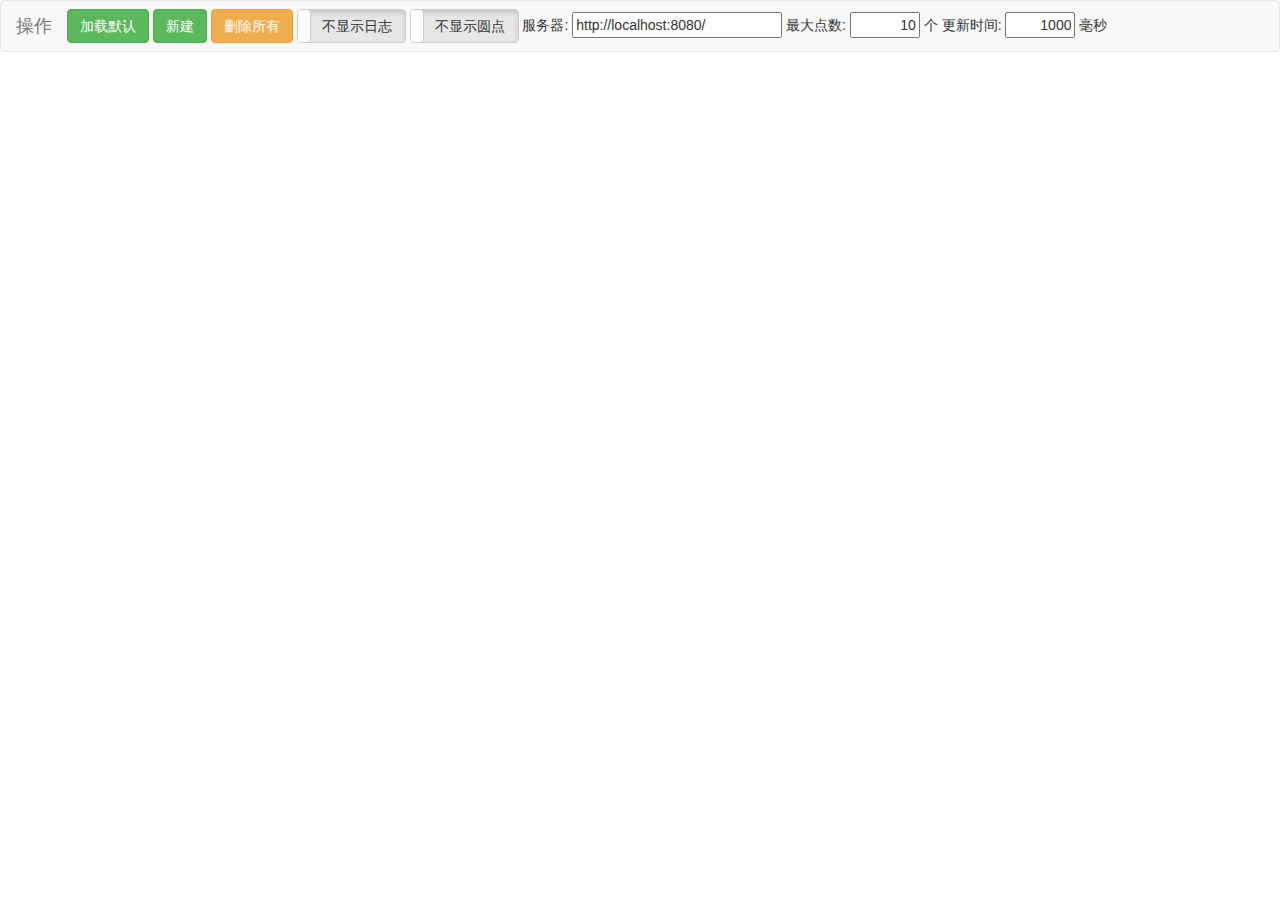
==== client/charts.html @ 0b085b2c "完善展示层" ====
<!DOCTYPE html>
<html>
<head lang="en">
    <meta charset="UTF-8">
    <title>SQL Chart</title>
    <link rel="stylesheet" href="css/bootstrap.min.css"/>
    <link rel="stylesheet" href="css/bootstrap-toggle.min.css"/>
    <style type="text/css">
        .demo-container {
            position: relative;
            float: left;
            box-sizing: border-box;
            width: 550px;
            height: 250px;
            padding: 20px 15px 15px 15px;
            margin: 15px;
            border: 1px solid #ddd;
            background: #fff;
            background: linear-gradient(#f6f6f6 0, #fff 50px);
            background: -o-linear-gradient(#f6f6f6 0, #fff 50px);
            background: -ms-linear-gradient(#f6f6f6 0, #fff 50px);
            background: -moz-linear-gradient(#f6f6f6 0, #fff 50px);
            background: -webkit-linear-gradient(#f6f6f6 0, #fff 50px);
            box-shadow: 0 3px 10px rgba(0, 0, 0, 0.15);
            -o-box-shadow: 0 3px 10px rgba(0, 0, 0, 0.1);
            -ms-box-shadow: 0 3px 10px rgba(0, 0, 0, 0.1);
            -moz-box-shadow: 0 3px 10px rgba(0, 0, 0, 0.1);
            -webkit-box-shadow: 0 3px 10px rgba(0, 0, 0, 0.1);
        }

        .demo-placeholder {
            width: 100%;
            height: 100%;
            font-size: 14px;
            line-height: 1.2em;
        }

        .close {
            position: absolute;
            top: 5px;
            right: 5px;
        }

    </style>
</head>
<body>

<nav class="navbar navbar-default">
    <div class="container-fluid">
        <div class="navbar-header">
            <div class="navbar-brand">操作</div>
        </div>
        <button class="btn btn-success navbar-btn" id="start">加载默认</button>
        <button type="button" class="btn btn-success navbar-btn" data-toggle="modal" data-target="#myModal">新建</button>
        <button class="btn btn-warning navbar-btn" id="clear">删除所有</button>

        <input id="debug-toggle" type="checkbox" data-on="显示日志" data-off="不显示日志" data-toggle="toggle">
        <input id="point-toggle" type="checkbox" data-on="显示圆点" data-off="不显示圆点" data-toggle="toggle">

        服务器: <input id="updateAPI" type="text" style="width: 15em;">
        最大点数: <input id="updatePoints" type="text" style="text-align: right; width:5em"> 个
        更新时间: <input id="updateInterval" type="text" style="text-align: right; width:5em"> 毫秒
    </div>
</nav>

<!-- Modal -->
<div class="modal fade" id="myModal" tabindex="-1" role="dialog" aria-labelledby="myModalLabel">
    <div class="modal-dialog" role="document">
        <div class="modal-content">
            <div class="modal-header">
                <button type="button" class="close" data-dismiss="modal" aria-label="Close"><span
                        aria-hidden="true">&times;</span></button>
                <h4 class="modal-title" id="myModalLabel">新建图表 - SQL</h4>
            </div>
            <div class="modal-body">
                <textarea id="sql" rows="10" style="width: 100%"></textarea>
            </div>
            <div class="modal-footer">
                <button type="button" class="btn btn-default" data-dismiss="modal">关闭</button>
                <button type="button" class="btn btn-primary" id="new">创建</button>
            </div>
        </div>
    </div>
</div>

<div id="charts">
</div>

<div id="log" style="display: none; float: left"></div>
<!--[if lte IE 8]>
<script language="javascript" type="text/javascript" src="lib/excanvas.js"></script><![endif]-->
<script language="javascript" type="text/javascript" src="lib/jquery-1.10.2.min.js"></script>
<script language="javascript" type="text/javascript" src="lib/jquery.flot.js"></script>
<script language="javascript" type="text/javascript" src="lib/jquery.flot.time.min.js"></script>
<script language="javascript" type="text/javascript" src="lib/bootstrap.min.js"></script>
<script language="javascript" type="text/javascript" src="lib/bootstrap-toggle.min.js"></script>
<script language="javascript" type="text/javascript" src="js/com.log.js"></script>
<script language="javascript" type="text/javascript" src="js/main.js"></script>
<script language="javascript" type="text/javascript" src="js/sql.chart.js"></script>


<script type="text/javascript">
    $(function () {
        $("#point-toggle").change(function () {
            showPoint = $(this).prop('checked');
        });
        $("#debug-toggle").change(function () {
            if ($(this).prop('checked')) {
                $("#log").show();
            } else {
                $("#log").hide();
            }
        });

        var baseUrl = $("#updateAPI").val();
        var charts = [];
        $("#new").on("click", function () {
            log($("#myModal"));
            $("#myModal").modal('hide');
            var chart = new SqlChart({
                section: "#charts",
                apiUrl: baseUrl + "/data",
                sql: $("#sql").val()
            }, {
                series: {
                    points: {show: showPoint},
                    lines: {show: true}
                }
            });
            chart.start();
            charts.push(chart);
        });

        $("#clear").on("click", function () {
            $.each(charts, function (i, o) {
                o.destroy();
            });
        });

        $("#start").click(function () {
            log("url = " + baseUrl + "/charts");
            $.ajax({
                url: baseUrl + "/charts",
                method: "post"
            }).success(function (list) {
                $.each(list, function (i, o) {
                    var chart = new SqlChart({
                        section: "#charts",
                        apiUrl: baseUrl + "/data",
                        sql: o
                    }, {
                        series: {
                            points: {show: showPoint},
                            lines: {show: true}
                        }
                    });
                    chart.start();
                    charts.push(chart);
                });
            }).error(function (e) {
                alert("获取列表失败,请启动服务");
            });
        });
    });
</script>
</body>
</html>
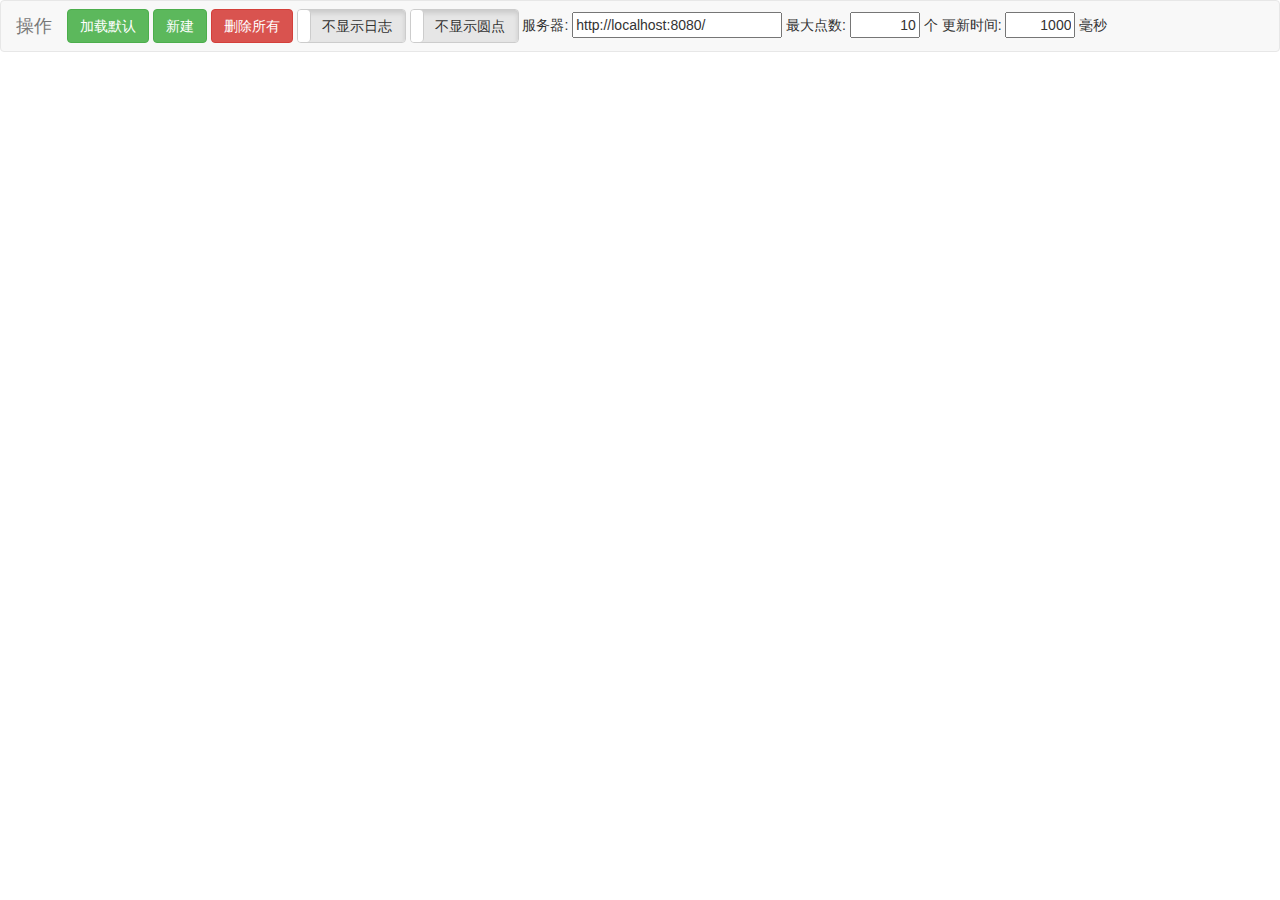
==== commit 7d5c4c2a: "修改数据绑定" ====
--- a/client/charts.html
+++ b/client/charts.html
@@ -5,43 +5,7 @@
     <title>SQL Chart</title>
     <link rel="stylesheet" href="css/bootstrap.min.css"/>
     <link rel="stylesheet" href="css/bootstrap-toggle.min.css"/>
-    <style type="text/css">
-        .demo-container {
-            position: relative;
-            float: left;
-            box-sizing: border-box;
-            width: 550px;
-            height: 250px;
-            padding: 20px 15px 15px 15px;
-            margin: 15px;
-            border: 1px solid #ddd;
-            background: #fff;
-            background: linear-gradient(#f6f6f6 0, #fff 50px);
-            background: -o-linear-gradient(#f6f6f6 0, #fff 50px);
-            background: -ms-linear-gradient(#f6f6f6 0, #fff 50px);
-            background: -moz-linear-gradient(#f6f6f6 0, #fff 50px);
-            background: -webkit-linear-gradient(#f6f6f6 0, #fff 50px);
-            box-shadow: 0 3px 10px rgba(0, 0, 0, 0.15);
-            -o-box-shadow: 0 3px 10px rgba(0, 0, 0, 0.1);
-            -ms-box-shadow: 0 3px 10px rgba(0, 0, 0, 0.1);
-            -moz-box-shadow: 0 3px 10px rgba(0, 0, 0, 0.1);
-            -webkit-box-shadow: 0 3px 10px rgba(0, 0, 0, 0.1);
-        }
-
-        .demo-placeholder {
-            width: 100%;
-            height: 100%;
-            font-size: 14px;
-            line-height: 1.2em;
-        }
-
-        .close {
-            position: absolute;
-            top: 5px;
-            right: 5px;
-        }
-
-    </style>
+    <link rel="stylesheet" href="css/sql.chart.css"/>
 </head>
 <body>
 
@@ -52,10 +16,10 @@
         </div>
         <button class="btn btn-success navbar-btn" id="start">加载默认</button>
         <button type="button" class="btn btn-success navbar-btn" data-toggle="modal" data-target="#myModal">新建</button>
-        <button class="btn btn-warning navbar-btn" id="clear">删除所有</button>
+        <button class="btn btn-danger navbar-btn" id="clear">删除所有</button>
 
-        <input id="debug-toggle" type="checkbox" data-on="显示日志" data-off="不显示日志" data-toggle="toggle">
-        <input id="point-toggle" type="checkbox" data-on="显示圆点" data-off="不显示圆点" data-toggle="toggle">
+        <input id="debug-toggle" type="checkbox" data-onstyle="success" data-on="显示日志" data-off="不显示日志" data-toggle="toggle">
+        <input id="point-toggle" type="checkbox" data-onstyle="success" data-on="显示圆点" data-off="不显示圆点" data-toggle="toggle">
 
         服务器: <input id="updateAPI" type="text" style="width: 15em;">
         最大点数: <input id="updatePoints" type="text" style="text-align: right; width:5em"> 个
@@ -95,23 +59,76 @@
 <script language="javascript" type="text/javascript" src="lib/bootstrap.min.js"></script>
 <script language="javascript" type="text/javascript" src="lib/bootstrap-toggle.min.js"></script>
 <script language="javascript" type="text/javascript" src="js/com.log.js"></script>
-<script language="javascript" type="text/javascript" src="js/main.js"></script>
 <script language="javascript" type="text/javascript" src="js/sql.chart.js"></script>
 
 
 <script type="text/javascript">
+    function ls(key, val) {
+        var ls = window.localStorage;
+        if (val != undefined) {
+            ls.setItem(key, val);
+        }
+        return ls.getItem(key);
+    }
+
+    function loadValue(key, val) {
+        return ls(key) != undefined ? ls(key) : val;
+    }
+
+    var totalPoints = loadValue("totalPoints", 10);
+    $("#updatePoints").val(totalPoints).change(function () {
+        var v = $(this).val();
+        if (v && !isNaN(+v)) {
+            totalPoints = +v;
+            if (totalPoints < 5) {
+                totalPoints = 5;
+            }
+            $(this).val("" + totalPoints);
+            ls("totalPoints", totalPoints);
+        }
+    });
+
+    var updateInterval = loadValue("updateInterval", 1 * 1000);
+    $("#updateInterval").val(updateInterval).change(function () {
+        var v = $(this).val();
+        if (v && !isNaN(+v)) {
+            updateInterval = +v;
+            if (updateInterval < 1) {
+                updateInterval = 1;
+            }
+            $(this).val("" + updateInterval);
+            ls("updateInterval", updateInterval);
+        }
+    });
+
+    var apiUrl = loadValue("updateAPI", "http://localhost:8080/");
+    $("#updateAPI").val(apiUrl).change(function () {
+        var v = $(this).val();
+        if (v) {
+            apiUrl = v;
+            $(this).val(apiUrl);
+            ls("updateAPI", apiUrl);
+        }
+    });
+
+    var showPoint = loadValue("showPoint", false);
+    $("#point-toggle").prop('checked', eval(showPoint)).change().change(function () {
+        showPoint = $(this).prop('checked');
+        ls("showPoint", showPoint);
+    });
+
+    var isDebug = loadValue("isDebug", false);
+    $("#debug-toggle").prop('checked', eval(isDebug)).change().change(function () {
+        isDebug = $(this).prop('checked');
+        ls("isDebug", isDebug);
+        if (isDebug) {
+            $("#log").show();
+        } else {
+            $("#log").hide();
+        }
+    });
+
     $(function () {
-        $("#point-toggle").change(function () {
-            showPoint = $(this).prop('checked');
-        });
-        $("#debug-toggle").change(function () {
-            if ($(this).prop('checked')) {
-                $("#log").show();
-            } else {
-                $("#log").hide();
-            }
-        });
-
         var baseUrl = $("#updateAPI").val();
         var charts = [];
         $("#new").on("click", function () {
--- a/client/css/sql.chart.css
+++ b/client/css/sql.chart.css
@@ -0,0 +1,34 @@
+.demo-container {
+    position: relative;
+    float: left;
+    box-sizing: border-box;
+    width: 550px;
+    height: 250px;
+    padding: 20px 15px 15px 15px;
+    margin: 15px;
+    border: 1px solid #ddd;
+    background: #fff;
+    background: linear-gradient(#f6f6f6 0, #fff 50px);
+    background: -o-linear-gradient(#f6f6f6 0, #fff 50px);
+    background: -ms-linear-gradient(#f6f6f6 0, #fff 50px);
+    background: -moz-linear-gradient(#f6f6f6 0, #fff 50px);
+    background: -webkit-linear-gradient(#f6f6f6 0, #fff 50px);
+    box-shadow: 0 3px 10px rgba(0, 0, 0, 0.15);
+    -o-box-shadow: 0 3px 10px rgba(0, 0, 0, 0.1);
+    -ms-box-shadow: 0 3px 10px rgba(0, 0, 0, 0.1);
+    -moz-box-shadow: 0 3px 10px rgba(0, 0, 0, 0.1);
+    -webkit-box-shadow: 0 3px 10px rgba(0, 0, 0, 0.1);
+}
+
+.demo-placeholder {
+    width: 100%;
+    height: 100%;
+    font-size: 14px;
+    line-height: 1.2em;
+}
+
+.chart-close {
+    position: absolute;
+    top: 5px;
+    right: 5px;
+}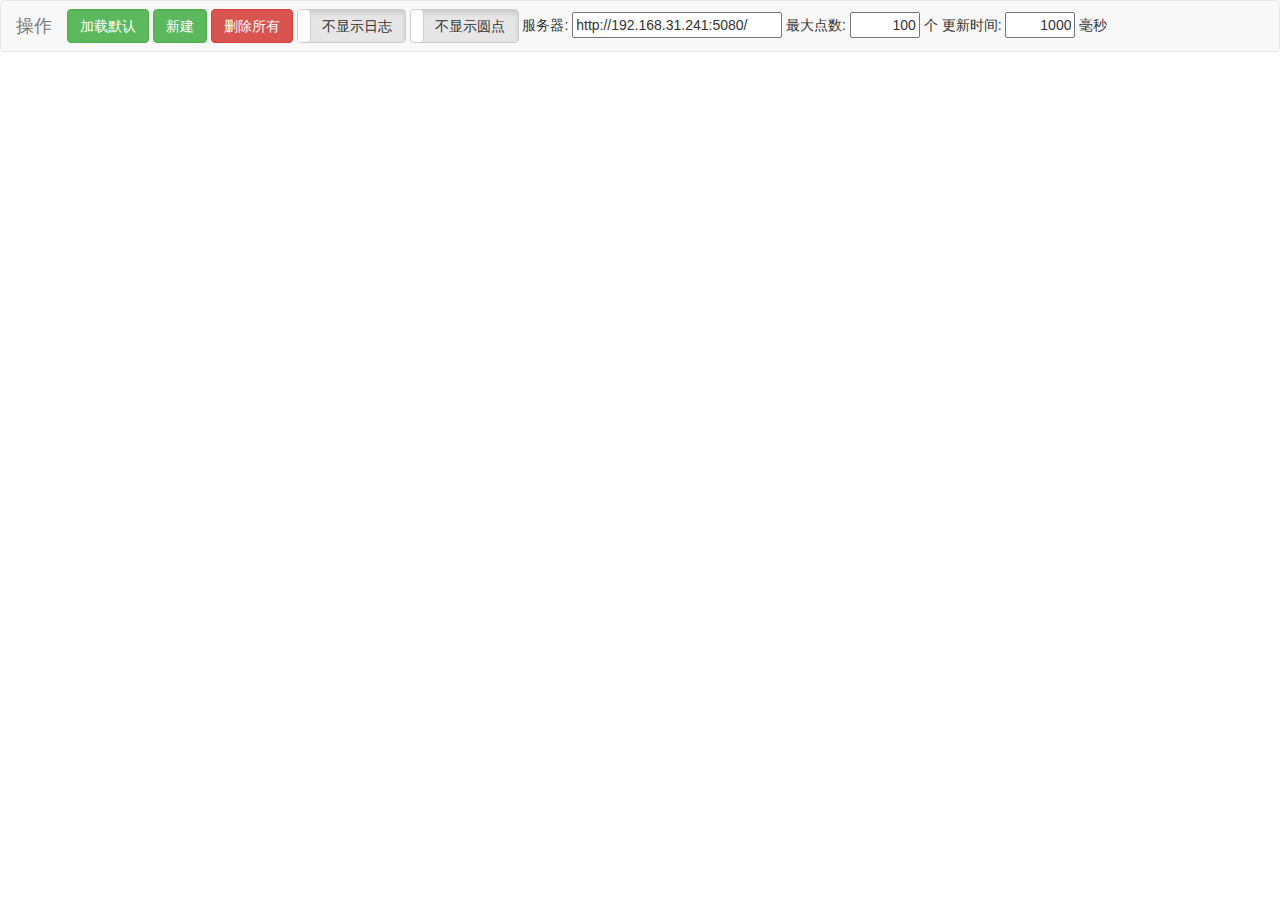
==== commit 5278b49a: "加入格式要求提示" ====
--- a/client/charts.html
+++ b/client/charts.html
@@ -18,8 +18,10 @@
         <button type="button" class="btn btn-success navbar-btn" data-toggle="modal" data-target="#myModal">新建</button>
         <button class="btn btn-danger navbar-btn" id="clear">删除所有</button>
 
-        <input id="debug-toggle" type="checkbox" data-onstyle="success" data-on="显示日志" data-off="不显示日志" data-toggle="toggle">
-        <input id="point-toggle" type="checkbox" data-onstyle="success" data-on="显示圆点" data-off="不显示圆点" data-toggle="toggle">
+        <input id="debug-toggle" type="checkbox" data-onstyle="success" data-on="显示日志" data-off="不显示日志"
+               data-toggle="toggle">
+        <input id="point-toggle" type="checkbox" data-onstyle="success" data-on="显示圆点" data-off="不显示圆点"
+               data-toggle="toggle">
 
         服务器: <input id="updateAPI" type="text" style="width: 15em;">
         最大点数: <input id="updatePoints" type="text" style="text-align: right; width:5em"> 个
@@ -37,6 +39,9 @@
                 <h4 class="modal-title" id="myModalLabel">新建图表 - SQL</h4>
             </div>
             <div class="modal-body">
+                格式要求: 至少包含 <label class="text-danger">name</label> 和 <label class="text-danger">num</label> 两列
+                <pre>       select '线条名称-1' name,count(*) num from TABLE_NAME
+ union select '线条名称-2' name,count(*) num from TABLE_NAME</pre>
                 <textarea id="sql" rows="10" style="width: 100%"></textarea>
             </div>
             <div class="modal-footer">
@@ -75,7 +80,7 @@
         return ls(key) != undefined ? ls(key) : val;
     }
 
-    var totalPoints = loadValue("totalPoints", 10);
+    var totalPoints = loadValue("totalPoints", 100);
     $("#updatePoints").val(totalPoints).change(function () {
         var v = $(this).val();
         if (v && !isNaN(+v)) {
@@ -88,7 +93,7 @@
         }
     });
 
-    var updateInterval = loadValue("updateInterval", 1 * 1000);
+    var updateInterval = loadValue("updateInterval", 1000);
     $("#updateInterval").val(updateInterval).change(function () {
         var v = $(this).val();
         if (v && !isNaN(+v)) {
@@ -101,7 +106,7 @@
         }
     });
 
-    var apiUrl = loadValue("updateAPI", "http://localhost:8080/");
+    var apiUrl = loadValue("updateAPI", "http://192.168.31.241:5080/");
     $("#updateAPI").val(apiUrl).change(function () {
         var v = $(this).val();
         if (v) {
@@ -111,14 +116,14 @@
         }
     });
 
-    var showPoint = loadValue("showPoint", false);
+    var showPoint = eval(loadValue("showPoint", false));
     $("#point-toggle").prop('checked', eval(showPoint)).change().change(function () {
         showPoint = $(this).prop('checked');
         ls("showPoint", showPoint);
     });
 
-    var isDebug = loadValue("isDebug", false);
-    $("#debug-toggle").prop('checked', eval(isDebug)).change().change(function () {
+    var isDebug = eval(loadValue("isDebug", false));
+    $("#debug-toggle").prop('checked', isDebug).change().change(function () {
         isDebug = $(this).prop('checked');
         ls("isDebug", isDebug);
         if (isDebug) {
@@ -127,6 +132,11 @@
             $("#log").hide();
         }
     });
+    if (isDebug) {
+        $("#log").show();
+    } else {
+        $("#log").hide();
+    }
 
     $(function () {
         var baseUrl = $("#updateAPI").val();
@@ -175,7 +185,12 @@
                     charts.push(chart);
                 });
             }).error(function (e) {
-                alert("获取列表失败,请启动服务");
+                log(e);
+                if (e.responseJSON && e.responseJSON.message) {
+                    alert(e.responseJSON.message);
+                } else {
+                    alert("获取列表失败,请启动服务");
+                }
             });
         });
     });
